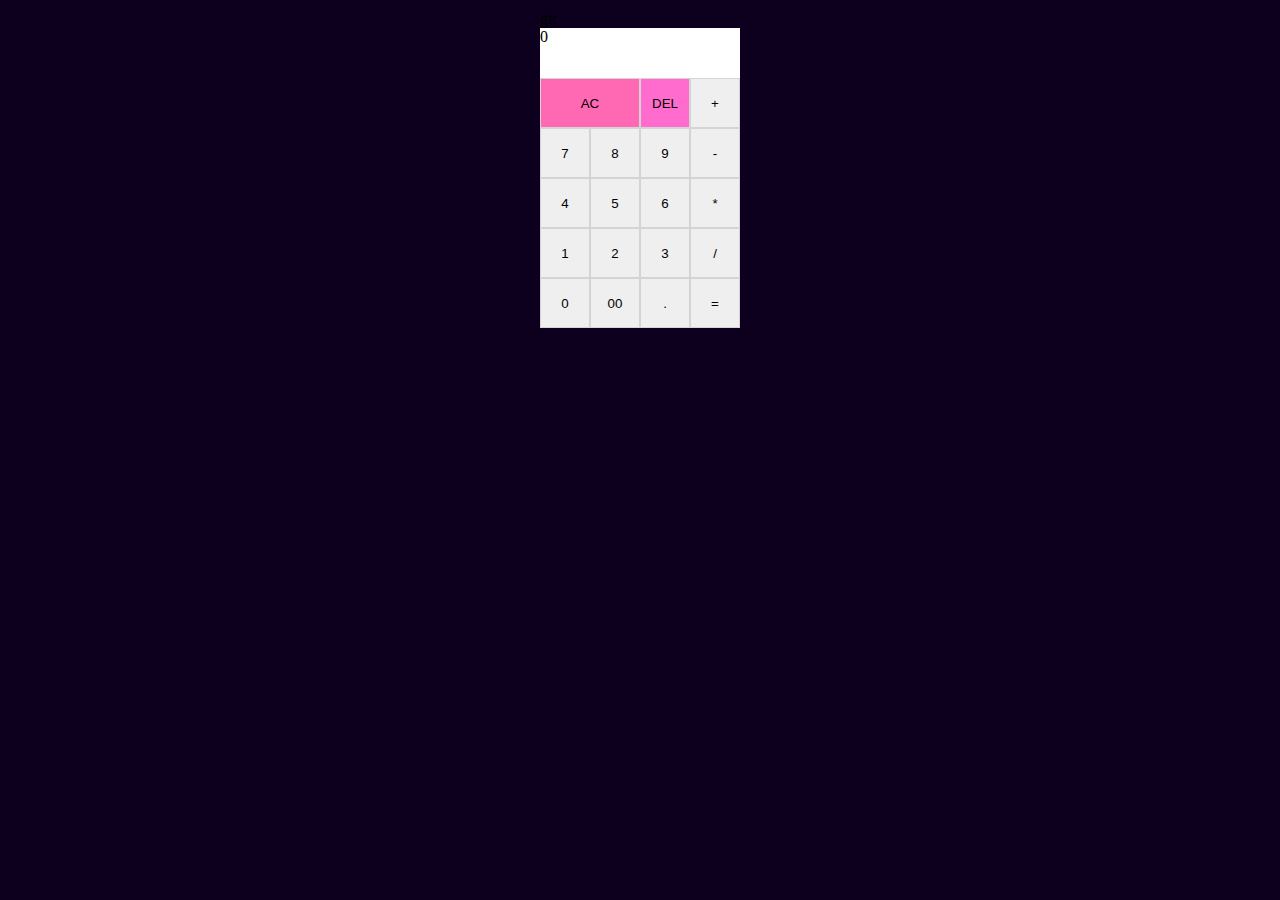
==== index.html @ 7702eb9d "Them file" ====
<!DOCTYPE html>
<html lang="en">
<head>
    <meta charset="UTF-8">
    <meta name="viewport" content="width=device-width, initial-scale=1.0">
    <title>Caculator</title>
    <link rel="stylesheet" href="style.css">
    <script src="main.js"></script>
</head>
<body>
    <div class="container">git
        <div class="screen">
            <span class="overlay"></span>
            <span class="input">0</span>
        </div>
        <div class="keyboard">
            <button class="item item1">AC</button>
            <button class="item item2">DEL</button>
            <button class="item item3">+</button>
            <button class="item item4">7</button>
            <button class="item item5">8</button>
            <button class="item item6">9</button>
            <button class="item item7">-</button>
            <button class="item item8">4</button>
            <button class="item item9">5</button>
            <button class="item item10">6</button>
            <button class="item item11">*</button>
            <button class="item item12">1</button>
            <button class="item item13">2</button>
            <button class="item item14">3</button>
            <button class="item item15">/</button>
            <button class="item item16">0</button>
            <button class="item item17">00</button>
            <button class="item item18">.</button>
            <button class="item item19">=</button>
        </div>
    </div>
</body>
</html>
---- style.css ----
*{
    margin: 0;
    padding: 0;
    box-sizing: border-box;
}
body{
    background-color: rgb(13, 0, 31);
}
.container{
    margin: 10px auto;
    width: 200px;
}
.screen{
    background-color: white;
    width: 100%;
    height: 50px;
    position: relative;
}
.keyboard{
    width: 100%;
    display: grid;
    grid-template-columns: 1fr 1fr 1fr 1fr;
}
.item{
    height: 50px;
    outline: none;
    border: 0.1px solid rgb(212,212,212);
}
.item:hover{
    background-color: rgb(182,182, 182);
    cursor: pointer;
}
.item1{
    grid-column: 1/span 2;
    background-color: hotpink;

}
.item1:hover{
    background-color: rgb(221, 71, 146);
}
.item2{
    background-color: rgb(255,108, 206);
}
.item2:hover{
    background-color: rgb(255, 104, 180);
}
.screen.input{
    position: absolute;
    top: 0;
    right: 5px;
    font-size: 40px;
    color: black;
    z-index: 222;
}
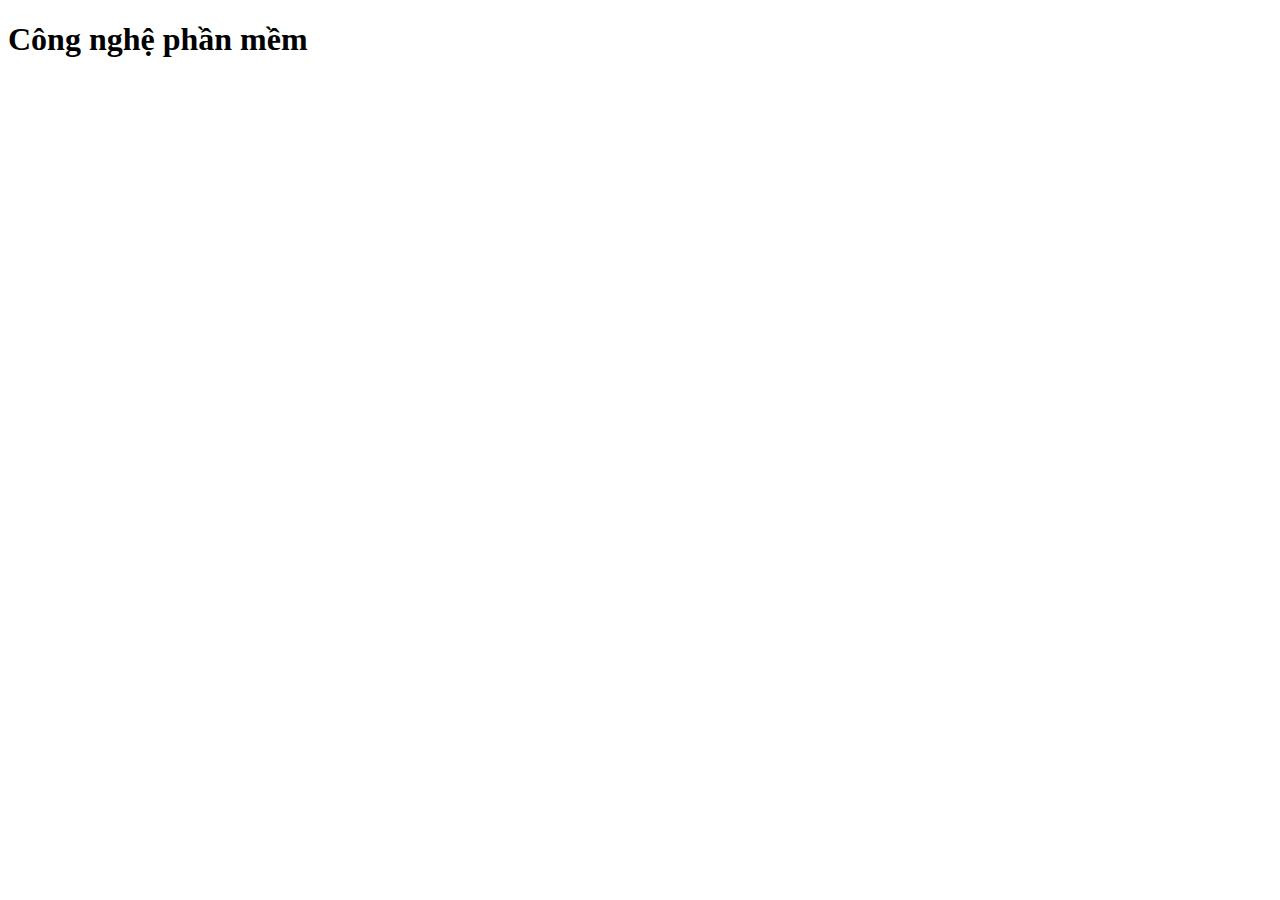
==== commit db417099: "Cong nghe phan mem" ====
--- a/index.html
+++ b/index.html
@@ -1,39 +1,11 @@
-<!DOCTYPE html>
-<html lang="en">
-<head>
-    <meta charset="UTF-8">
-    <meta name="viewport" content="width=device-width, initial-scale=1.0">
-    <title>Caculator</title>
-    <link rel="stylesheet" href="style.css">
-    <script src="main.js"></script>
-</head>
-<body>
-    <div class="container">git
-        <div class="screen">
-            <span class="overlay"></span>
-            <span class="input">0</span>
-        </div>
-        <div class="keyboard">
-            <button class="item item1">AC</button>
-            <button class="item item2">DEL</button>
-            <button class="item item3">+</button>
-            <button class="item item4">7</button>
-            <button class="item item5">8</button>
-            <button class="item item6">9</button>
-            <button class="item item7">-</button>
-            <button class="item item8">4</button>
-            <button class="item item9">5</button>
-            <button class="item item10">6</button>
-            <button class="item item11">*</button>
-            <button class="item item12">1</button>
-            <button class="item item13">2</button>
-            <button class="item item14">3</button>
-            <button class="item item15">/</button>
-            <button class="item item16">0</button>
-            <button class="item item17">00</button>
-            <button class="item item18">.</button>
-            <button class="item item19">=</button>
-        </div>
-    </div>
-</body>
+<!DOCTYPE html>
+<html lang="en">
+<head>
+    <meta charset="UTF-8">
+    <meta name="viewport" content="width=device-width, initial-scale=1.0">
+    <title>Test_cnpm</title>
+</head>
+<body>
+    <h1>Công nghệ phần mềm</h1>
+</body>
 </html>